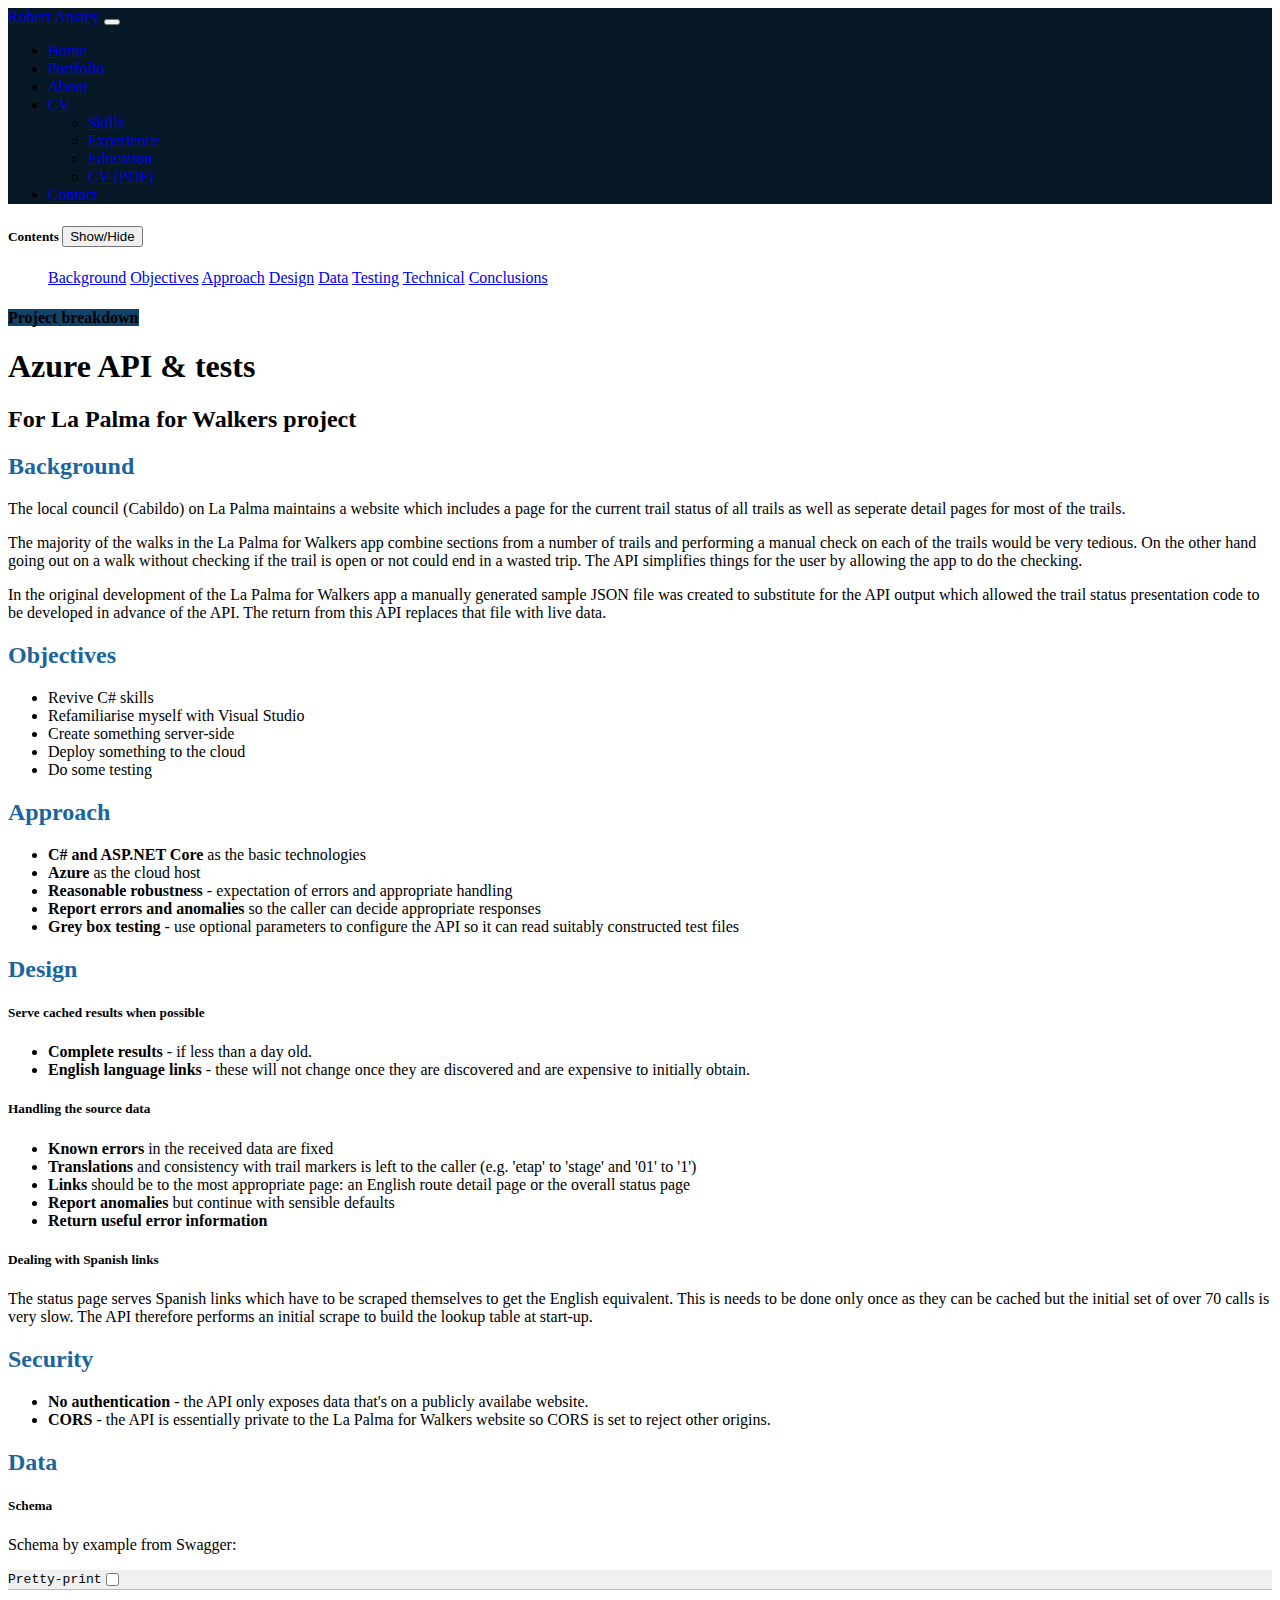
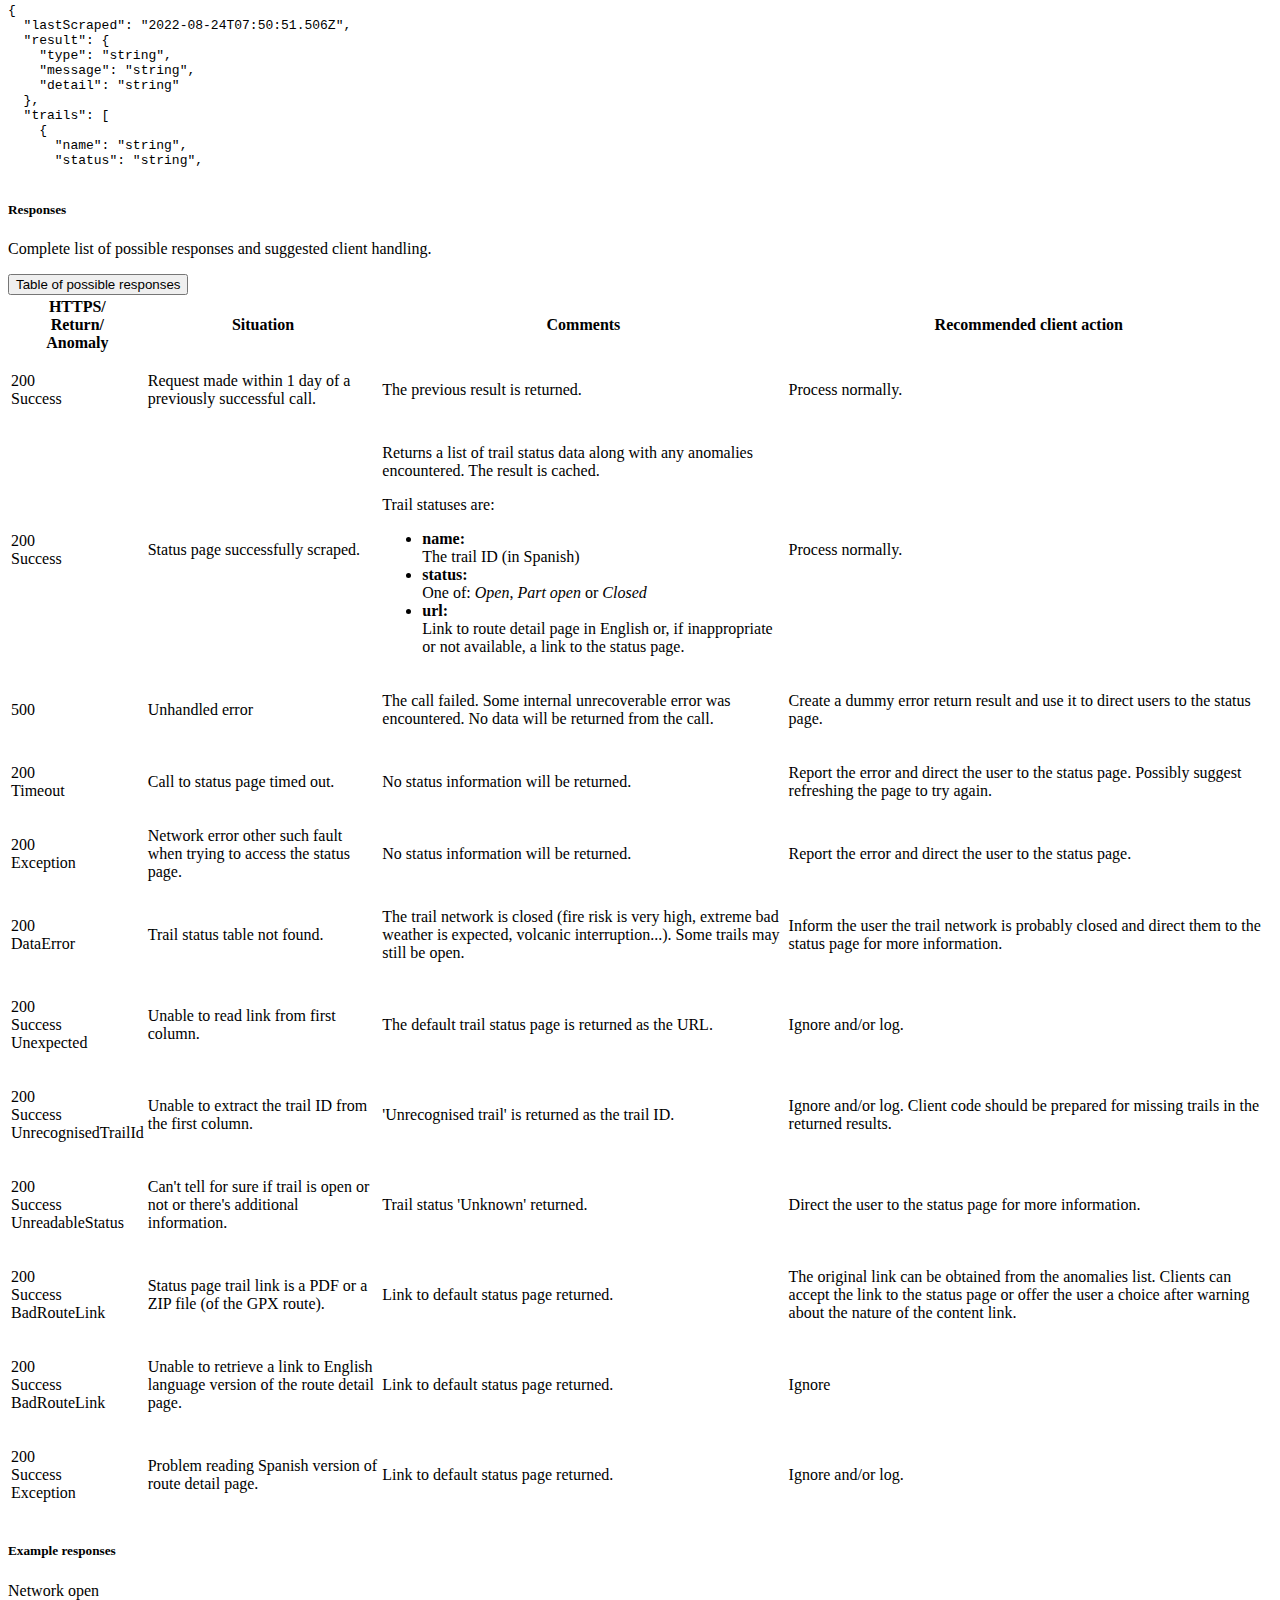
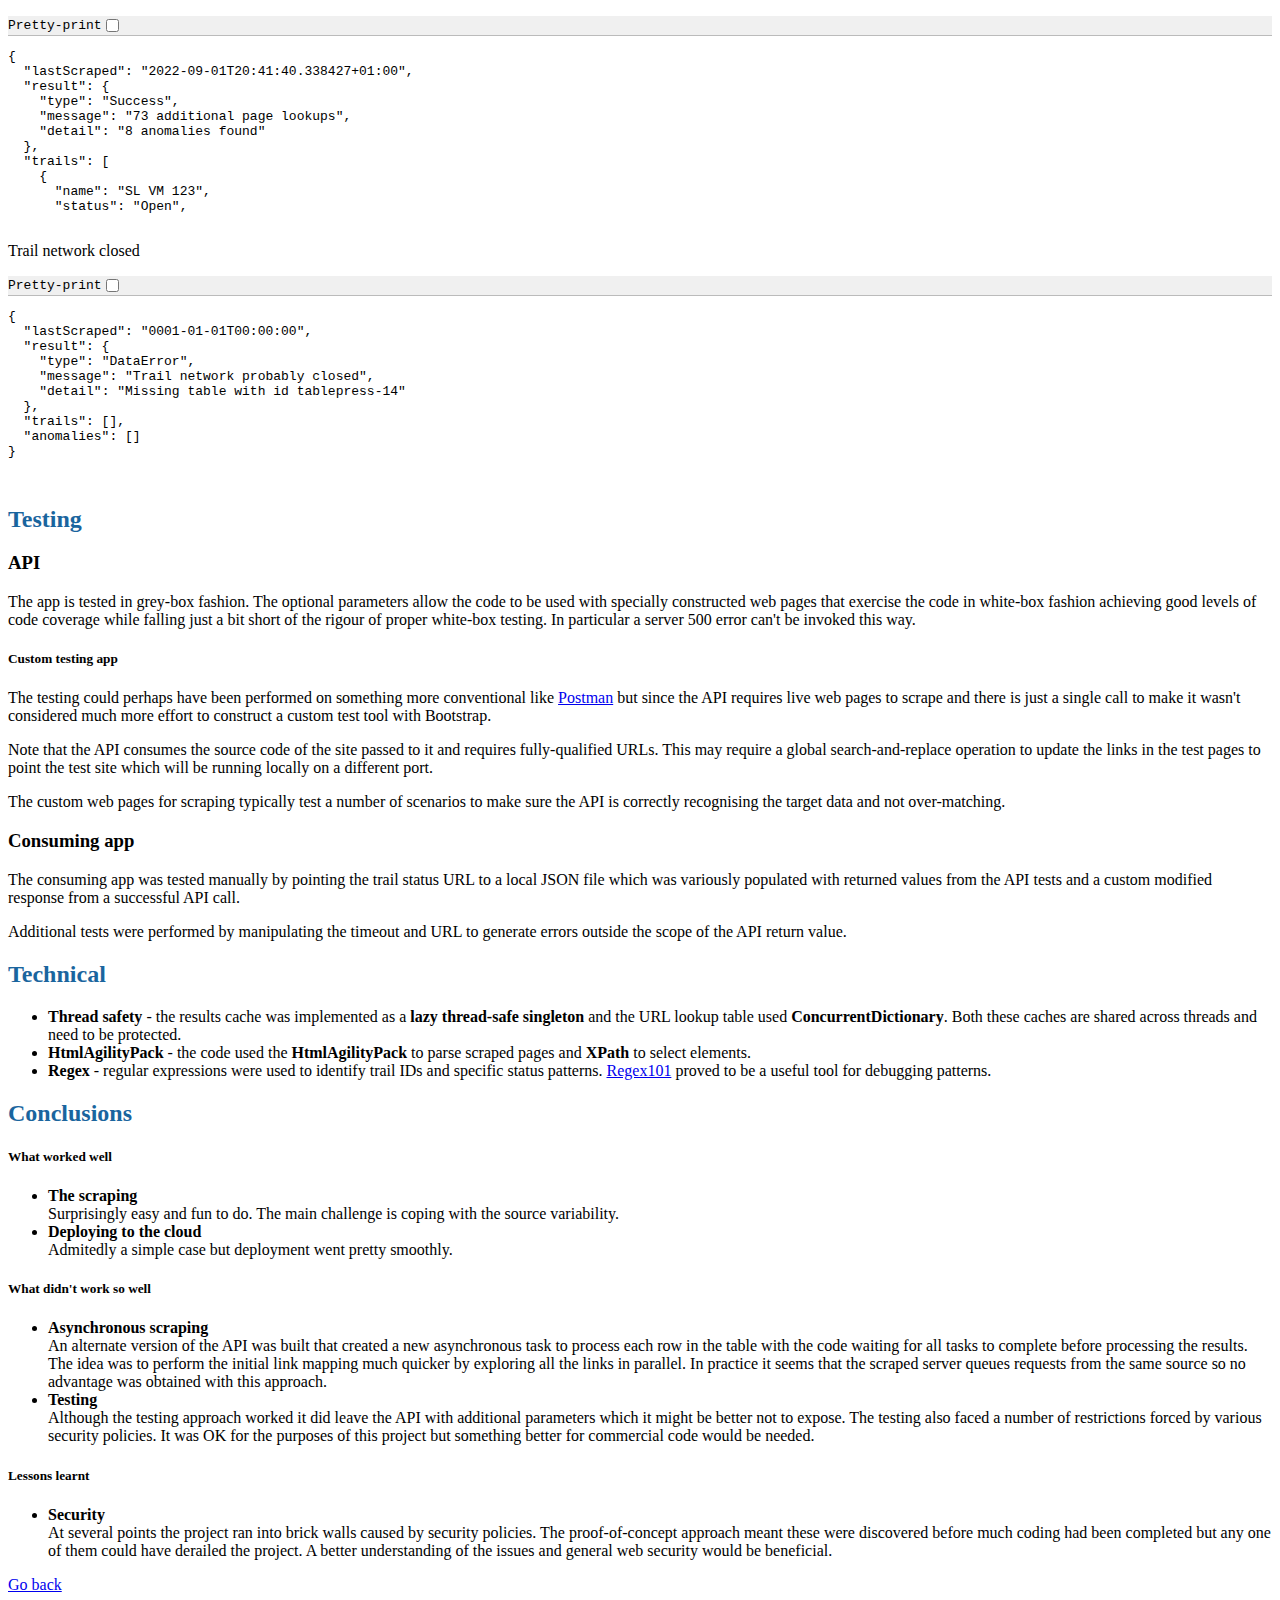
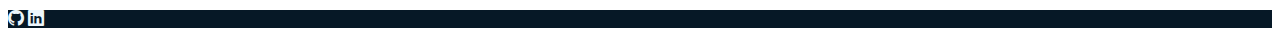
==== api.html @ 5e378286 "Added API detail page" ====
<!DOCTYPE html>
<html lang="en">
  <head>
    <!-- Required meta tags -->
    <meta charset="utf-8" />
    <meta name="viewport" content="width=device-width, initial-scale=1" />

    <!-- Favicons made with https://realfavicongenerator.net/ -->
    <link rel="apple-touch-icon" sizes="180x180" href="/apple-touch-icon.png">
    <link rel="icon" type="image/png" sizes="32x32" href="/favicon-32x32.png">
    <link rel="icon" type="image/png" sizes="16x16" href="/favicon-16x16.png">
    <link rel="manifest" href="/site.webmanifest">
    <link rel="mask-icon" href="/safari-pinned-tab.svg" color="#2f4fba">
    <meta name="msapplication-TileColor" content="#ffc40d">
    <meta name="theme-color" content="#ffffff">

    <!-- Bootstrap CSS -->
    <link
      href="https://cdn.jsdelivr.net/npm/bootstrap@5.1.3/dist/css/bootstrap.min.css"
      rel="stylesheet"
      integrity="sha384-1BmE4kWBq78iYhFldvKuhfTAU6auU8tT94WrHftjDbrCEXSU1oBoqyl2QvZ6jIW3"
      crossorigin="anonymous"
    />
    <link rel="stylesheet" href="https://cdn.jsdelivr.net/npm/bootstrap-icons@1.8.3/font/bootstrap-icons.css">
    <link rel="stylesheet" href="/css/custom.css" />

    <title>Datasheet: API | Robert Anstey</title>
  </head>

  <body>
    <!-- header -->
    <header>
      <nav class="navbar navbar-expand-lg bg-main-1 navbar-dark fixed-top">
        <div class="container">
          <a href="index.html" class="navbar-brand">Robert Anstey</a>
          <button
            class="navbar-toggler"
            type="button"
            data-bs-toggle="collapse"
            data-bs-target="#mainMenu"
          >
            <span class="navbar-toggler-icon"></span>
          </button>

          <div class="collapse navbar-collapse" id="mainMenu">
            <ul class="navbar-nav ms-auto">
              <li class="nav-item">
                <a href="index.html" class="nav-link">Home</a>
              </li>
              <li class="nav-item">
                <a href="index.html#portfolio" class="nav-link">Portfolio</a>
              </li>
              <li class="nav-item">
                <a href="index.html#aboutMe" class="nav-link">About</a>
              </li>
              <li class="nav-item dropdown">
                <a class="nav-link dropdown-toggle" href="#" id="navbarDropdownMenuLink" role="button" data-bs-toggle="dropdown" aria-expanded="false">
                  CV
                </a>
                <ul class="dropdown-menu bg-main-1 dropdown-menu-dark " aria-labelledby="navbarDropdownMenuLink">
                  <li><a class="dropdown-item" href="index.html#skills">Skills</a></li>
                  <li><a class="dropdown-item" href="index.html#experience">Experience</a></li>
                  <li><a class="dropdown-item" href="index.html#education">Education</a></li>
                  <li><a class="dropdown-item" href="Anstey_Robert CV.pdf">CV (PDF)</a></li>
                </ul>
              </li>
              <li class="nav-item">
                <a href="index.html#contact" class="nav-link">Contact</a>
              </li>
            </ul>
          </div>
        </div>
      </nav>
    </header>

    <div class="container mt-5 pt-3">
      <div class="row">

        <!-- table of contents -->
        <div class="col-md-3">
          <div class="stay-put card mt-5 mt-lg-2">
            <h5 class="card-header">Contents
              <button 
                class="btn btn-outline-dark btn-sm float-end d-md-none" 
                type="button" 
                data-bs-toggle="collapse" 
                data-bs-target="#sidenav-contents" 
                aria-expanded="false" 
                aria-controls="collapseExample">
                Show/Hide
              </button>
            </h5>
            <div class="collapse show" id="sidenav-contents">
              <div class="card-body py-1">
                <ul class="list-group list-group-flush" id="content-list">
                  <a class="list-group-item list-group-item-action" href="#background">Background</a>
                  <a class="list-group-item list-group-item-action" href="#objectives">Objectives</a>
                  <a class="list-group-item list-group-item-action" href="#approach">Approach</a>
                  <a class="list-group-item list-group-item-action" href="#design">Design</a>
                  <a class="list-group-item list-group-item-action" href="#data">Data</a>
                  <a class="list-group-item list-group-item-action" href="#testing">Testing</a>
                  <a class="list-group-item list-group-item-action" href="#technical">Technical</a>
                  <a class="list-group-item list-group-item-action" href="#conclusions">Conclusions</a>
                </ul>
              </div>
            </div>
          </div>
        </div>

        <div class="col-md-9 my-4">

          <!-- title -->
          <a class="anchor-point" id="datasheet-top"></a>
          <section>
            <h4 class="mt-5 mt-lg-0"><span class="badge bg-main-2 fw-normal">Project breakdown</span></h4>
            <h1 class="display-1 mt-5">Azure API & tests</h1>
            <h2 class="h1 mb-5">For La Palma for Walkers project</h2>
          </section>

          <!-- background -->
          <a class="anchor-point" id="background"></a>
          <section>
            <h2 class="mt-5 text-main-3 text-main-3 text-main-3">Background</h2>
            <p>
              The local council (Cabildo) on La Palma maintains a website which includes a page for the current trail status of all trails as well as seperate detail pages for most of the trails.
            </p> 
            <p>
              The majority of the walks in the La Palma for Walkers app combine sections from a number of trails and performing a manual check on each of the trails would be very tedious. On the other hand going out on a walk without checking if the trail is open or not could end in a wasted trip. The API simplifies things for the user by allowing the app to do the checking.
            </p>
            <p>
              In the original development of the La Palma for Walkers app a manually generated sample JSON file was created to substitute for the API output which allowed the trail status presentation code to be developed in advance of the API.
              The return from this API replaces that file with live data.
            </p>
          </section>

          <!-- objectives -->
          <a class="anchor-point" id="objectives"></a>
          <section>
            <h2 class="mt-5 text-main-3 text-main-3">Objectives</h2>
            <ul class="fw-bold">
              <li>Revive C# skills</li>
              <li>Refamiliarise myself with Visual Studio</li>
              <li>Create something server-side</li>
              <li>Deploy something to the cloud</li>
              <li>Do some testing</li>
            </ul>
          </section>

          <!-- approach -->
          <a class="anchor-point" id="approach"></a>
          <section>
            <h2 class="mt-5 text-main-3">Approach</h2>
            <ul>
              <li><strong>C# and ASP.NET Core</strong> as the basic technologies</li>
              <li><strong>Azure</strong> as the cloud host</li>
              <li><strong>Reasonable robustness</strong> - expectation of errors and appropriate handling</li>
              <li><strong>Report errors and anomalies</strong> so the caller can decide appropriate responses</li>
              <li><strong>Grey box testing</strong> - use optional parameters to configure the API so it can read suitably constructed test files</li>
            </ul>
          </section>

          <!-- design -->
          <a class="anchor-point" id="design"></a>
          <section>
            <h2 class="mt-5 text-main-3">Design</h2>
            <h5>Serve cached results when possible</h5>
            <ul>
              <li>
                <strong>Complete results</strong> - if less than a day old.
              </li>
              <li>
                <strong>English language links</strong> - these will not change once they are discovered and are expensive to initially obtain.
              </li>
            </ul>

            <h5>Handling the source data</h5>
            <ul>
              <li><strong>Known errors</strong> in the received data are fixed</li>
              <li><strong>Translations</strong> and consistency with trail markers is left to the caller (e.g. 'etap' to 'stage' and '01' to '1')</li>
              <li><strong>Links</strong> should be to the most appropriate page: an English route detail page or the overall status page</li>
              <li><strong>Report anomalies</strong> but continue with sensible defaults</li>
              <li><strong>Return useful error information</strong></li>
            </ul>
            
            <h5>Dealing with Spanish links</h5>
            <p>The status page serves Spanish links which have to be scraped themselves to get the English equivalent. This is needs to be done only once as they can be cached but the initial set of over 70 calls is very slow. The API therefore performs an initial scrape to build the lookup table at start-up.</p>
          </section>

          <!-- security -->
          <a class="anchor-point" id="security"></a>
          <section>
            <h2 class="mt-5 text-main-3">Security</h2>
            <ul>
              <li><strong>No authentication</strong> - the API only exposes data that's on a publicly availabe website.</li>
              <li><strong>CORS</strong> - the API is essentially private to the La Palma for Walkers website so CORS is set to reject other origins.</li>
            </ul>
          </section>

          <!-- data -->
          <a class="anchor-point" id="data"></a>
          <section>
            <h2 class="mt-5 text-main-3">Data</h2>
            <h5>Schema</h5>
            <p>Schema by example from Swagger:</p>
            <code class="fs-6">
              <embed src="api-schema.json" type="application/json" height="200" width="100%" class="bg-light border border-secondary">
            </code>

            <h5 class="pt-3">Responses</h5>
            <p>Complete list of possible responses and suggested client handling.</p>
            <button class="btn btn-outline-primary mb-2" type="button" data-bs-toggle="collapse" data-bs-target="#responses" aria-expanded="false" aria-controls="collapseExample">
              Table of possible responses
            </button>
            <div class="collapse" id="responses">
              <div class="card card-body">
                <div class="table-responsive">
                  <table class="table">
                    <thead>
                      <tr>
                        <th scope="col">HTTPS/<br/>Return/<br/>Anomaly</th>
                        <th scope="col">Situation</th>
                        <th scope="col">Comments</th>
                        <th scope="col">Recommended client action</th>
                        </tr>
                    </thead>
                    <tbody>
                      <tr>
                        <td>
                          <p>
                            <span class="badge bg-success">200</span><br/>
                            <span class="badge bg-success">Success</span></p>
                        </td>
                        <td>Request made within 1 day of a previously successful call.</td>
                        <td>
                          <p>The previous result is returned.</p>
                        </td>
                        <td>Process normally.</td>
                      </tr>
  
                      <tr>
                        <td>
                          <p>
                            <span class="badge bg-success">200</span><br/>
                            <span class="badge bg-success">Success</span></p>
                        </td>
                        <td>Status page successfully scraped.</td>
                        <td>
                          <p>Returns a list of trail status data along with any anomalies encountered. The result is cached.</p>
                          <p>Trail statuses are:</p>
                            <ul>
                              <li><strong>name:</strong><br />The trail ID (in Spanish)</li>
                              <li><strong>status:</strong><br />One of: <em>Open</em>, <em>Part open</em> or <em>Closed</em></li>
                              <li><strong>url:</strong><br />Link to route detail page in English or, if inappropriate or not available, a link to the status page.</li>
                            </ul>
                        </td>
                        <td>Process normally.</td>
                      </tr>
  
                      <tr>
                        <td>
                          <p><span class="badge bg-danger">500</span><br/></p>
                        </td>
                        <td>Unhandled error</td>
                        <td>
                          <p>The call failed. Some internal unrecoverable error was encountered. No data will be returned from the call.</p>
                        </td>
                        <td>Create a dummy error return result and use it to direct users to the status page.</td>
                      </tr>
  
                      <tr>
                        <td>
                          <p>
                            <span class="badge bg-success">200</span><br/>
                            <span class="badge bg-danger">Timeout</span></p>
                        </td>
                        <td>Call to status page timed out.</td>
                        <td>
                          <p>No status information will be returned.</p>
                        </td>
                        <td>Report the error and direct the user to the status page. Possibly suggest refreshing the page to try again.</td>
                      </tr>
  
                      <tr>
                        <td>
                          <p>
                            <span class="badge bg-success">200</span><br/>
                            <span class="badge bg-danger">Exception</span></p>
                        </td>
                        <td>Network error other such fault when trying to access the status page.</td>
                        <td>
                          <p>No status information will be returned.</p>
                        </td>
                        <td>Report the error and direct the user to the status page.</td>
                      </tr>
  
                      <tr>
                        <td>
                          <p>
                            <span class="badge bg-success">200</span><br/>
                            <span class="badge bg-danger">DataError</span></p>
                        </td>
                        <td>Trail status table not found.</td>
                        <td>
                          <p>The trail network is closed (fire risk is very high, extreme bad weather is expected, volcanic interruption...). Some trails may still be open.</p>
                        </td>
                        <td>Inform the user the trail network is probably closed and direct them to the status page for more information.</td>
                      </tr>
  
                      <tr>
                        <td>
                          <p>
                            <span class="badge bg-success">200</span><br/>
                            <span class="badge bg-success">Success</span><br/>
                            <span class="badge bg-warning text-dark">Unexpected</span>
                          </p>
                        </td>
                        <td>Unable to read link from first column.</td>
                        <td>
                          <p>The default trail status page is returned as the URL.</p>
                        </td>
                        <td>Ignore and/or log.</td>
                      </tr>
  
                      <tr>
                        <td>
                          <p>
                            <span class="badge bg-success">200</span><br/>
                            <span class="badge bg-success">Success</span><br/>
                            <span class="badge bg-warning text-dark">UnrecognisedTrailId</span>
                          </p>
                        </td>
                        <td>Unable to extract the trail ID from the first column.</td>
                        <td>
                          <p>'Unrecognised trail' is returned as the trail ID.</p>
                        </td>
                        <td>Ignore and/or log. Client code should be prepared for missing trails in the returned results.</td>
                      </tr>
  
                      <tr>
                        <td>
                          <p>
                            <span class="badge bg-success">200</span><br/>
                            <span class="badge bg-success">Success</span><br/>
                            <span class="badge bg-warning text-dark">UnreadableStatus</span></p>
                        </td>
                        <td>Can't tell for sure if trail is open or not or there's additional information.</td>
                        <td>
                          <p>Trail status 'Unknown' returned.</p>
                        </td>
                        <td>Direct the user to the status page for more information.</td>
                      </tr>
  
                      <tr>
                        <td>
                          <p>
                            <span class="badge bg-success">200</span><br/>
                            <span class="badge bg-success">Success</span><br/>
                            <span class="badge bg-warning text-dark">BadRouteLink</span></p>
                        </td>
                        <td>Status page trail link is a PDF or a ZIP file (of the GPX route).</td>
                        <td>
                          <p>Link to default status page returned.</p>
                        </td>
                        <td>The original link can be obtained from the anomalies list. Clients can accept the link to the status page or offer the user a choice after warning about the nature of the content link.</td>
                      </tr>
  
                      <tr>
                        <td>
                          <p>
                            <span class="badge bg-success">200</span><br/>
                            <span class="badge bg-success">Success</span><br/>
                            <span class="badge bg-warning text-dark">BadRouteLink</span></p>
                        </td>
                        <td>Unable to retrieve a link to English language version of the route detail page.</td>
                        <td>
                          <p>Link to default status page returned.</p>
                        </td>
                        <td>Ignore</td>
                      </tr>
  
                      <tr>
                        <td>
                          <p>
                            <span class="badge bg-success">200</span><br/>
                            <span class="badge bg-success">Success</span><br/>
                            <span class="badge bg-warning text-dark">Exception</span></p>
                        </td>
                        <td>Problem reading Spanish version of route detail page.</td>
                        <td>
                          <p>Link to default status page returned.</p>
                        </td>
                        <td>Ignore and/or log.</td>
                      </tr>
                    </tbody>
                  </table>
                  </div>
              </div>
            </div>

            <h5 class="pt-3">Example responses</h5>
            <p>Network open</p>
            <code class="fs-6">
              <embed src="response-example-network-open.json" type="application/json" height="200" width="100%" class="bg-light border border-success">
            </code>
            <p class="pt-3">Trail network closed</p>
            <code class="fs-6">
              <embed src="response-example-network-closed.json" type="application/json" height="200" width="100%" class="bg-light border border-success">
            </code>
          </section>

          <!-- testing -->
          <a class="anchor-point" id="testing"></a>
          <section>
            <h2 class="mt-5 text-main-3">Testing</h2>
            <h3>API</h3>
            <p>
              The app is tested in grey-box fashion. The optional parameters allow the code to be used with specially constructed web pages that exercise the code in white-box fashion achieving good levels of code coverage while falling just a bit short of the rigour of proper white-box testing. In particular a server 500 error can't be invoked this way.
            </p>

            <h5>Custom testing app</h5>
            <p>
              The testing could perhaps have been performed on something more conventional like <a href="https://www.postman.com/">Postman</a> but since the API requires live web pages to scrape and there is just a single call to make it wasn't considered much more effort to construct a custom test tool with Bootstrap.
            </p>
            <p>
              Note that the API consumes the source code of the site passed to it and requires fully-qualified URLs. This may require a global search-and-replace operation to update the links in the test pages to point the test site which will be running locally on a different port.
            </p>
            <p>
              The custom web pages for scraping typically test a number of scenarios to make sure the API is correctly recognising the target data and not over-matching.
            </p>

            <h3>Consuming app</h3>
            <p>The consuming app was tested manually by pointing the trail status URL to a local JSON file which was variously populated with returned values from the API tests and a custom modified response from a successful API call.</p>
            <p>Additional tests were performed by manipulating the timeout and URL to generate errors outside the scope of the API return value.</p>
          </section>

          <!-- technical -->
          <a class="anchor-point" id="technical"></a>
          <section>
            <h2 class="mt-5 text-main-3">Technical</h2>
            <ul>
              <li><strong>Thread safety</strong> - the results cache was implemented as a <strong>lazy thread-safe singleton</strong> and the URL lookup table used <strong>ConcurrentDictionary</strong>. Both these caches are shared across threads and need to be protected.</li>
              <li><strong>HtmlAgilityPack</strong> - the code used the <strong>HtmlAgilityPack</strong> to parse scraped pages and <strong>XPath</strong> to select elements.</li>
              <li><strong>Regex</strong> - regular expressions were used to identify trail IDs and specific status patterns. <a href="https://regex101.com/">Regex101</a> proved to be a useful tool for debugging patterns.</li>
            </ul>
          </section>

          <!-- conclusions -->
          <a class="anchor-point" id="conclusions"></a>
          <section>
            <h2 class="mt-5 text-main-3">Conclusions</h2>
            <h5>What worked well</h5>
            <ul>
              <li><strong>The scraping</strong><br/>Surprisingly easy and fun to do. The main challenge is coping with the source variability.</li>
              <li><strong>Deploying to the cloud</strong><br/>Admitedly a simple case but deployment went pretty smoothly.</li>
            </ul>
            <h5>What didn't work so well</h5>
            <ul>
              <li><strong>Asynchronous scraping</strong><br/>An alternate version of the API was built that created a new asynchronous task to process each row in the table with the code waiting for all tasks to complete before processing the results. The idea was to perform the initial link mapping much quicker by exploring all the links in parallel. In practice it seems that the scraped server queues requests from the same source so no advantage was obtained with this approach.</li>
              <li><strong>Testing</strong><br/>Although the testing approach worked it did leave the API with additional parameters which it might be better not to expose. The testing also faced a number of restrictions forced by various security policies. It was OK for the purposes of this project but something better for commercial code would be needed.</li>
            </ul>
            <h5>Lessons learnt</h5>
            <ul>
              <li><strong>Security</strong><br/>At several points the project ran into brick walls caused by security policies. The proof-of-concept approach meant these were discovered before much coding had been completed but any one of them could have derailed the project. A better understanding of the issues and general web security would be beneficial.</li>
            </ul>
          </section>

        </div>
      </div>

      <p class="text-center mb-5"><a class="btn btn-primary" href="javascript:history.back()" role="button">Go back</a></p>

    </div>

    <!-- footer -->
    <footer class="bg-main-1">
      <div class="container text-main-6 pt-3 pb-1 align-middle text-center">
        <p class="social-media fs-5">
          <a href="https://github.com/spenctious"><i class="bi bi-github px-2"></i></a>
          <a href="https://www.linkedin.com/in/robanstey/"><i class="bi bi-linkedin"></i></a>        
        </p>
      </div>
    </footer>
  
    <!-- floating scroll to top button -->
    <button
        type="button"
        class="btn btn-dark btn-floating btn-lg bg-main-3 border-0"
        id="btn-back-to-top"
        >
        <i class="bi bi-arrow-up-circle"></i>
    </button>

    <!-- Bootstrap -->
    <script
      src="https://cdn.jsdelivr.net/npm/bootstrap@5.0.2/dist/js/bootstrap.bundle.min.js"
      integrity="sha384-MrcW6ZMFYlzcLA8Nl+NtUVF0sA7MsXsP1UyJoMp4YLEuNSfAP+JcXn/tWtIaxVXM"
      crossorigin="anonymous"
    ></script>

    <script src="js/common.js"></script>

  </body>
</html>
---- css/custom.css ----
/* custom colours - all related shades */
:root {
  --custom-color-1: #061826;
  --custom-color-2: #11436a;
  --custom-color-3: #1a659e;
  --custom-color-4: #a7d1f1;
  --custom-color-5: #dcedf9;
  --custom-color-6: #edf6fc;
}

/* background colour classes */
.bg-main-1 { background-color: var(--custom-color-1) !important; }
.bg-main-2 { background-color: var(--custom-color-2) !important; }
.bg-main-3 { background-color: var(--custom-color-3) !important; }
.bg-main-4 { background-color: var(--custom-color-4) !important; }
.bg-main-5 { background-color: var(--custom-color-5) !important; }
.bg-main-6 { background-color: var(--custom-color-6) !important; }

/* text colour classes */
.text-main-1 { color: var(--custom-color-1) !important; }
.text-main-2 { color: var(--custom-color-2) !important; }
.text-main-3 { color: var(--custom-color-3) !important; }
.text-main-4 { color: var(--custom-color-4) !important; }
.text-main-5 { color: var(--custom-color-5) !important; }
.text-main-6 { color: var(--custom-color-6) !important; }

/* colours for fake code in main section */
.syntax     { color: #eb81c6; }
.comment    { color: #6abe59; }
.identifier { color: #e9e44f; }
.parameters { color: #b0e3f8; }
.brackets   { color: #699edc; }
.operator   { color: #efecec; }


/* size the code block so it stays large but not too large 
 * while fitting in the available spacee without scrollbars */
code {
  font-size: min(4.6vw, 2rem) !important;
}

/* add a subtle link underline for code but keep original colour
 * works for any nested spans keeping the innermost span colour */
code .identifier a { 
  color: inherit; 
  text-decoration: underline; 
  text-decoration-color: rgba(26, 101, 158, 0.7);
}

/* code underline colour will be that of the enclosing span */
code a:hover { 
  text-decoration: underline; 
}

/* icon links */
.social-media a {
  color: inherit; 
  text-decoration: none; 
}

/* treatment for internal links to cope with the header being fixed */
:target {
  display: block;
  position: relative;
  top: -3.6rem;
  visibility: hidden;
}

/* bootstrap right caret fill icon as list bullet in skills lists */
.skill-list li:before {
  content: "\F231";
  font-family: 'bootstrap-icons';
  float: left;
  padding-right: 14px;
  color: var(--custom-color-2);
}

/* size company icons appropriately */
.business-icons img {
  height: 3rem;
  margin: 1rem;
  display: block;
}

/* positioning and styling of the education card icons */
.edu-icon-holder {
  width: 60px;
  height: 60px;
  top: -30px;
  left: 50%;
  margin-left: -30px;
}

.edu-icon-holder img {
  vertical-align: middle;
  transform: translateY(50%);
  height: 30px;
  filter: invert(100%);
}

/* about section: prevent cards from getting too wide and center them */
.interests .card {
   max-width: 400px; 
   margin-left: auto;
   margin-right: auto;
}

/* semi-transparent background for carousel card titles to ensure text readability */
#carouselLaPalma .card-body {
  background-color: rgba(255,255,255,0.5);
}

/* reposition carousel nav buttons so they are not over the image and obscured */
.carousel-control-prev-icon {
  position: absolute;
  top: 20px;
  left: 20px;
}

.carousel-control-next-icon {
  position: absolute;
  top: 20px;
  right: 20px;
}

/* security through obscurity (hopefully) */
span.monty { unicode-bidi: bidi-override; direction: rtl }
span.monty.python:before { content:"735896 46" }
span.monty.python:after { content:"0 :enohP" }

/* floating scroll to top button */
#btn-back-to-top {
  position: fixed;
  bottom: 20px;
  right: 20px;
  display: none;
}

/* on lg viewports size the protfolio buttons to full width
 * as they will be in a narrow column */
 @media (min-width: 992px) {
  .project .btn {
    width: 100% !important;
  }
}
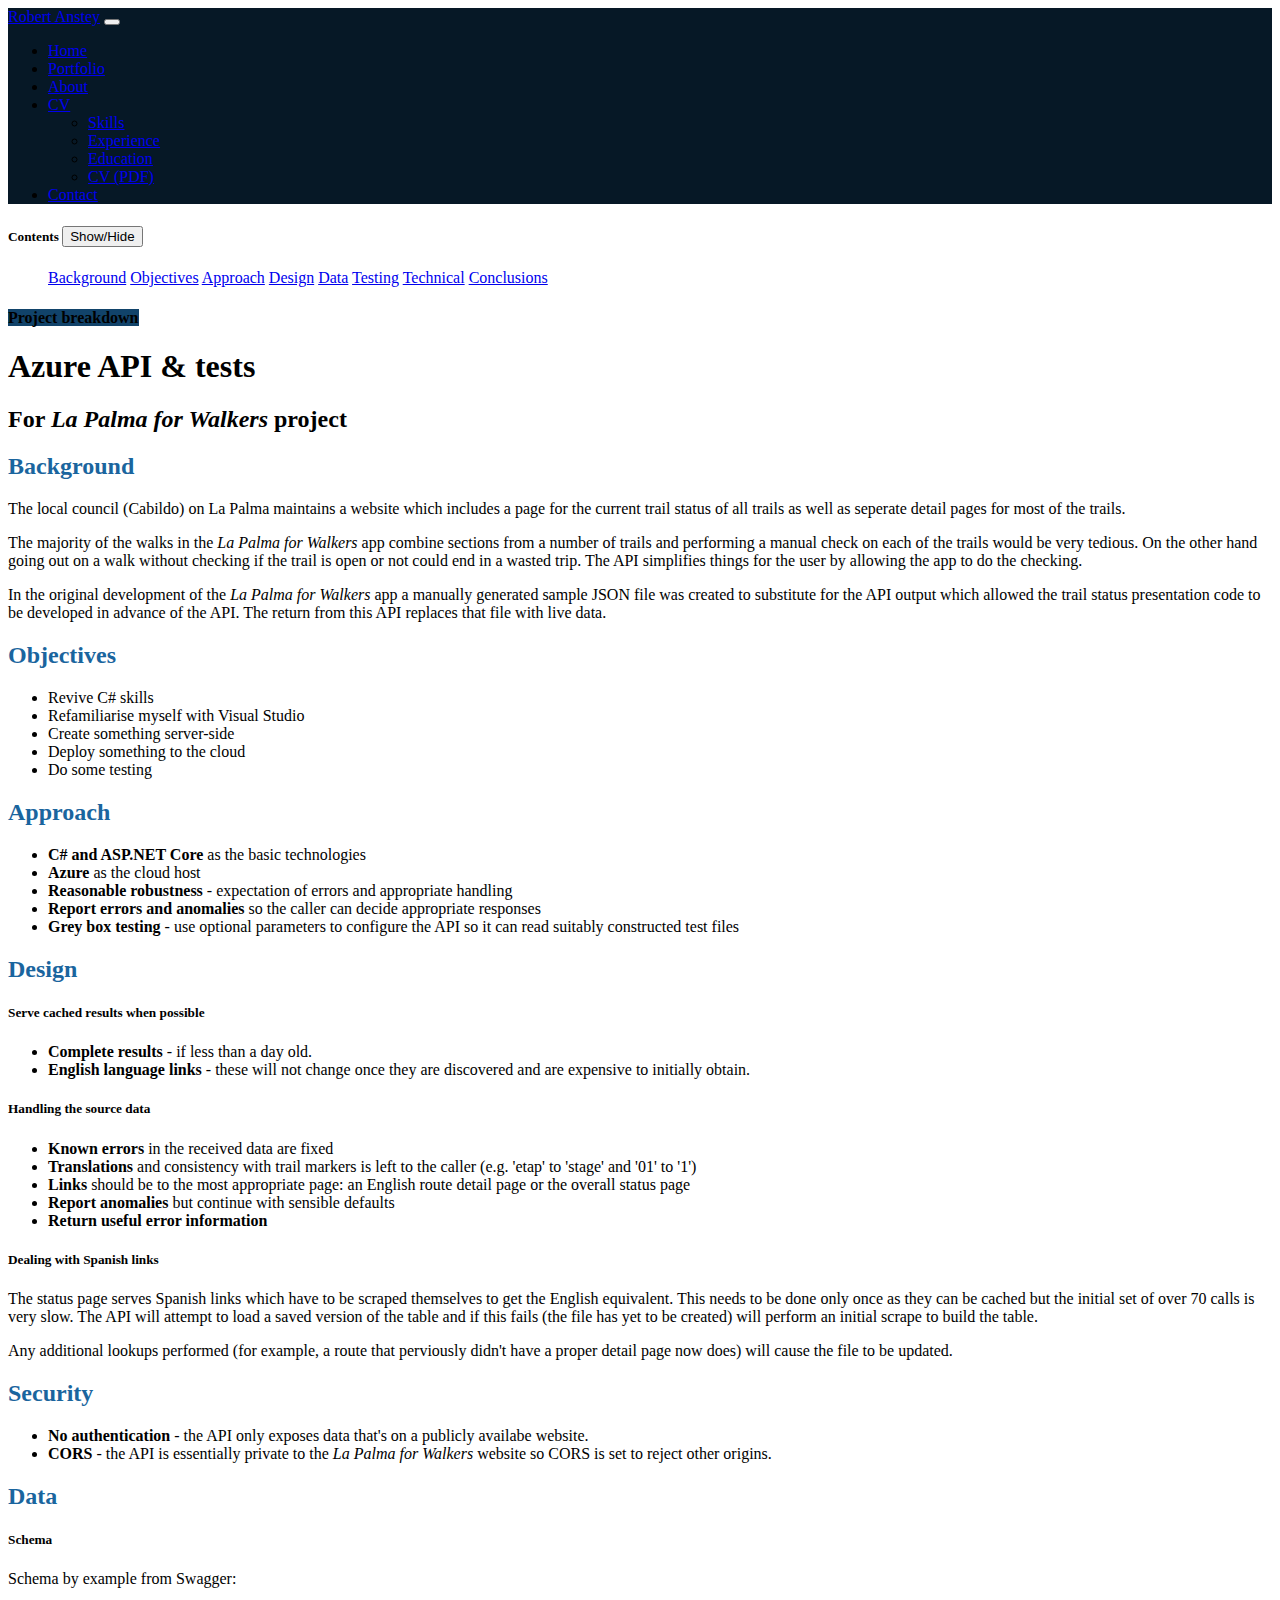
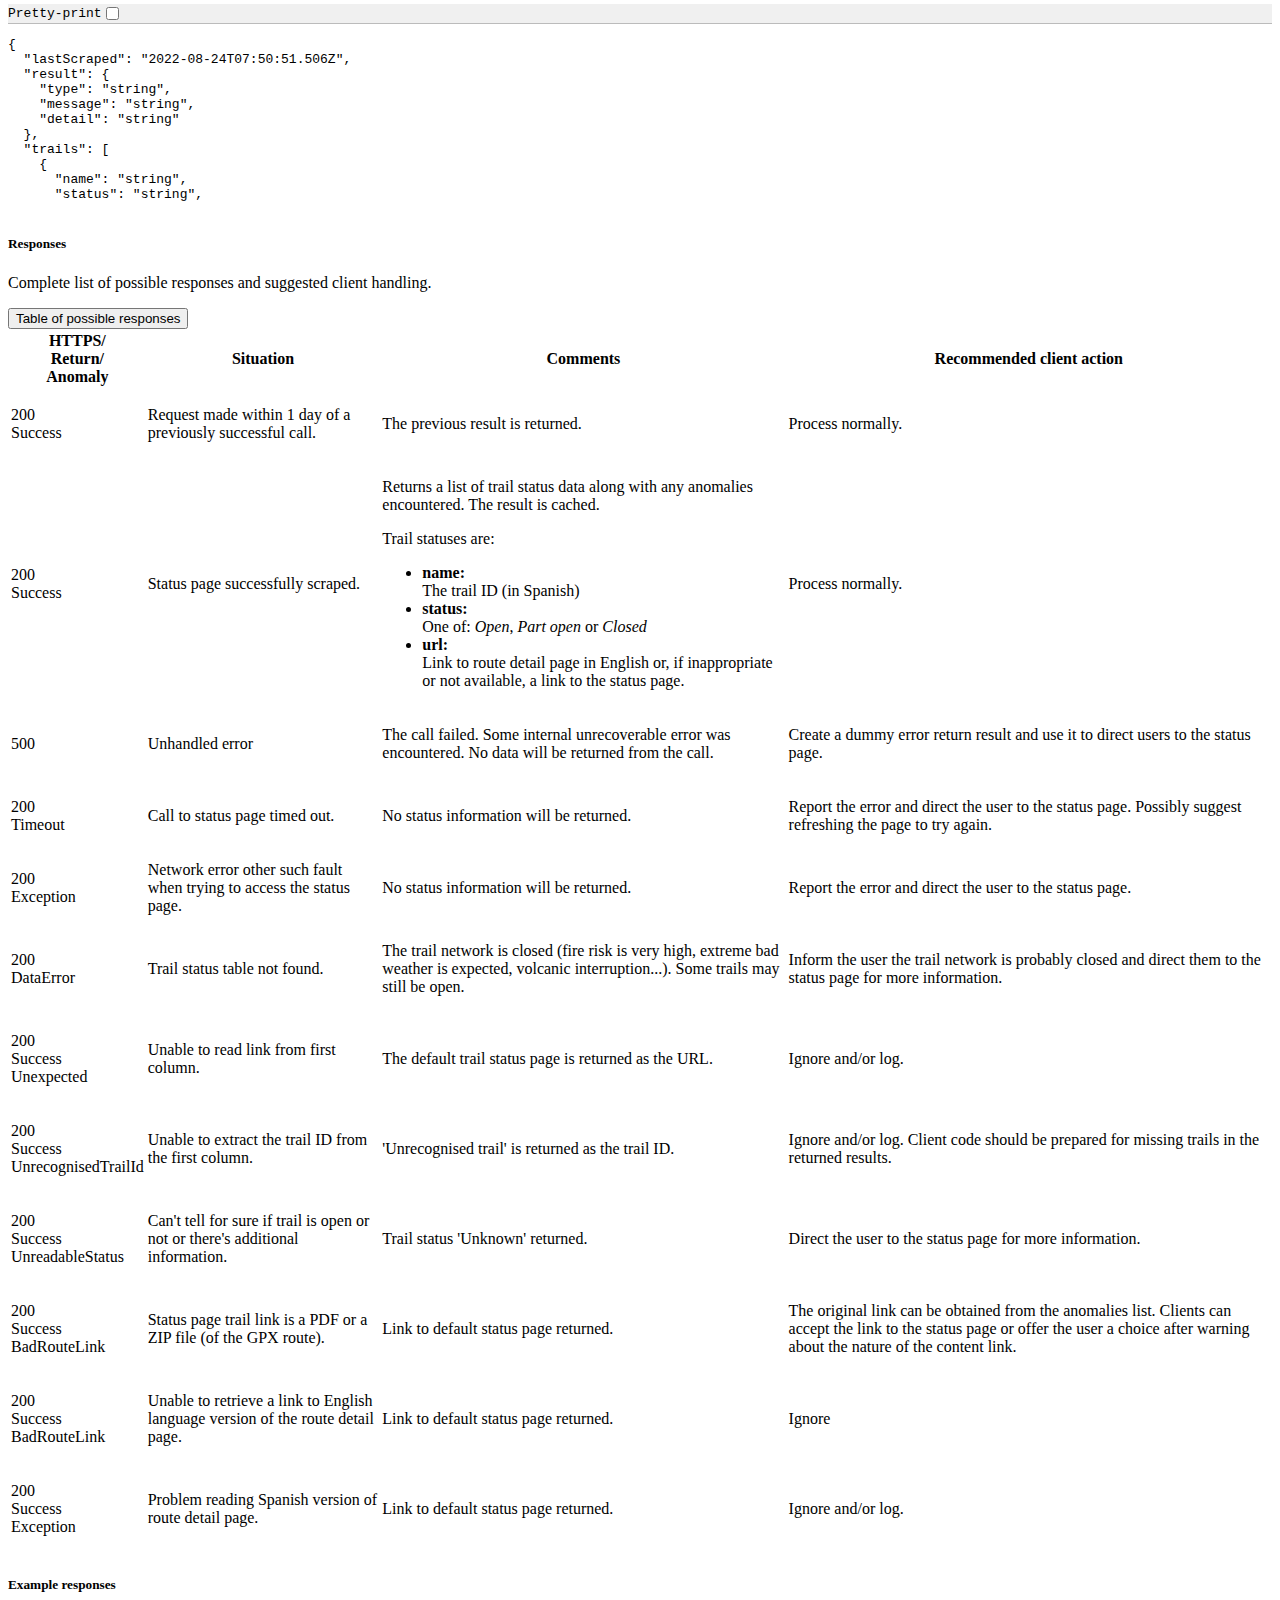
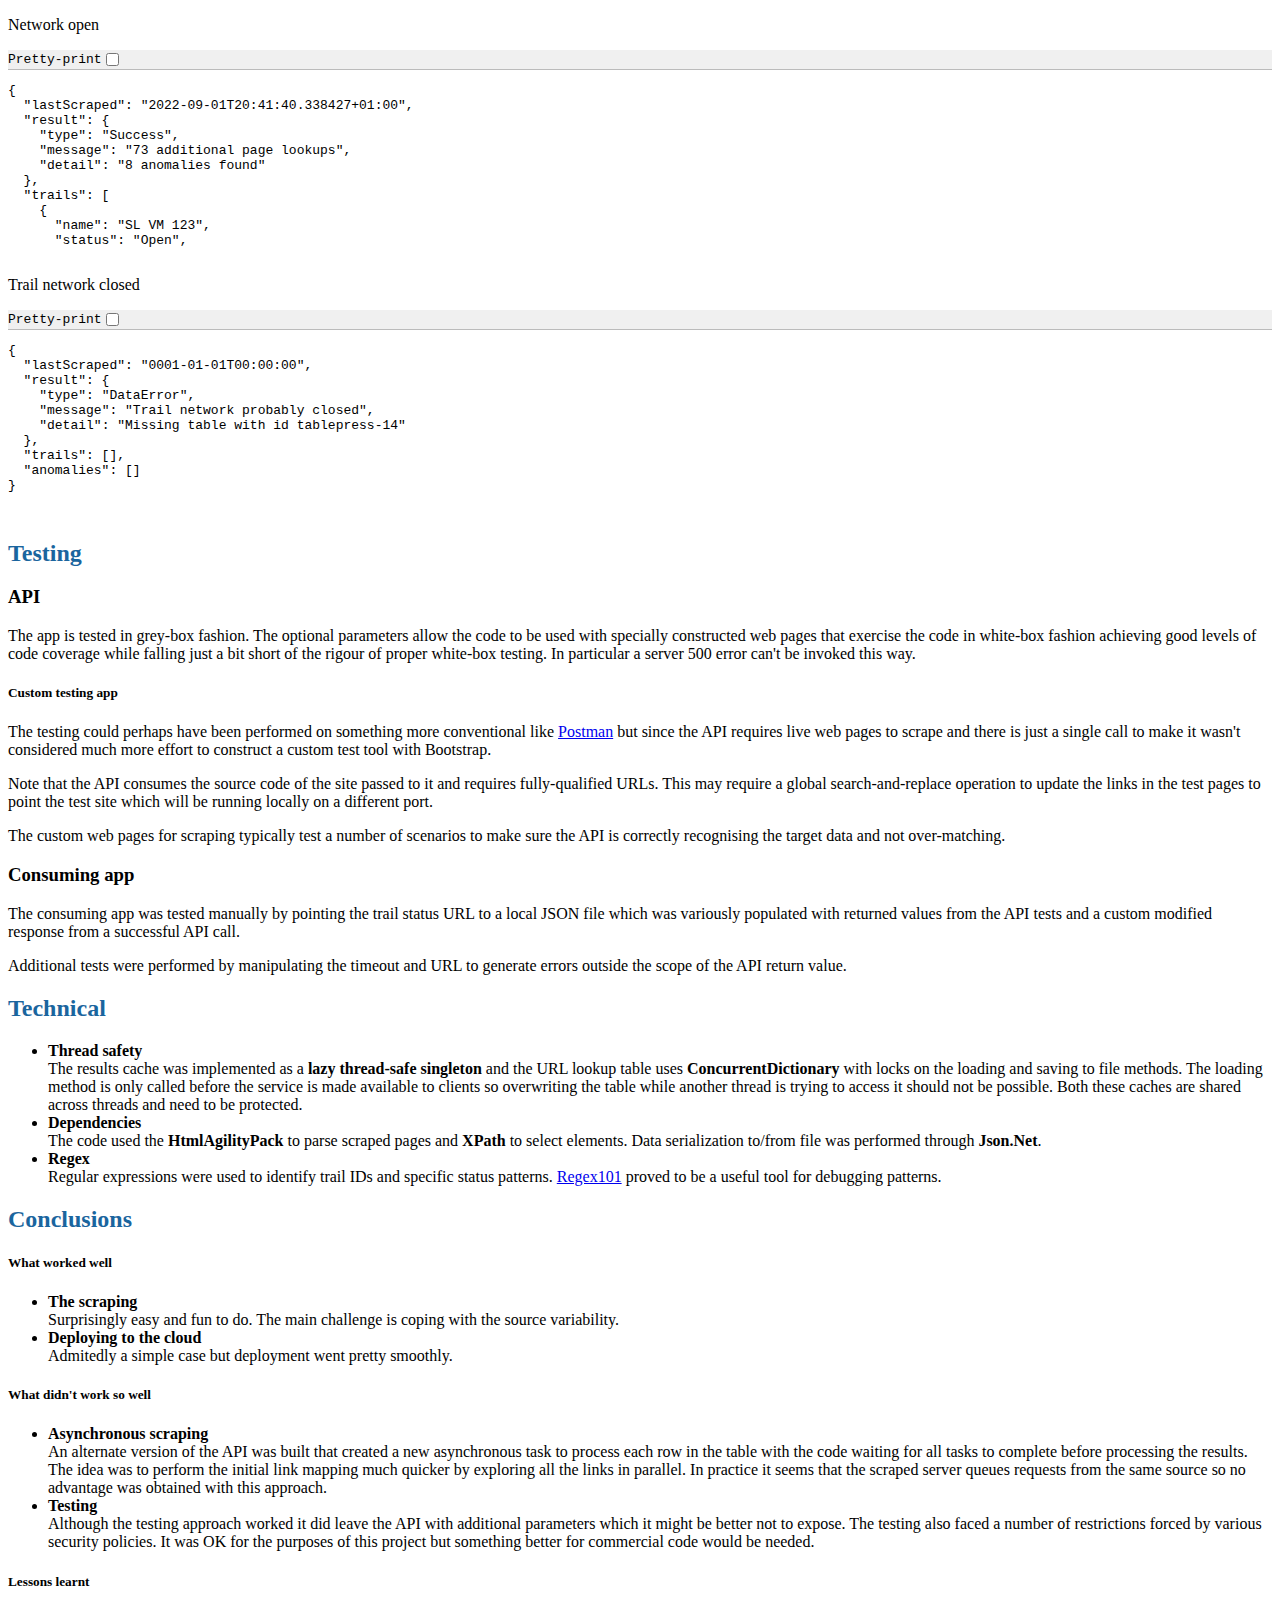
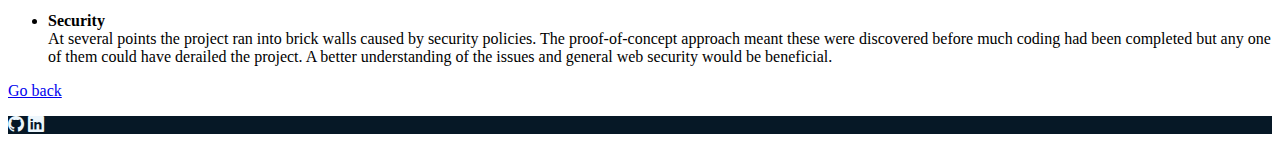
==== commit ee054b51: "App name styling fixes and technical updates" ====
--- a/api.html
+++ b/api.html
@@ -114,7 +114,7 @@
           <section>
             <h4 class="mt-5 mt-lg-0"><span class="badge bg-main-2 fw-normal">Project breakdown</span></h4>
             <h1 class="display-1 mt-5">Azure API & tests</h1>
-            <h2 class="h1 mb-5">For La Palma for Walkers project</h2>
+            <h2 class="h1 mb-5">For <em>La Palma for Walkers</em> project</h2>
           </section>
 
           <!-- background -->
@@ -125,10 +125,10 @@
               The local council (Cabildo) on La Palma maintains a website which includes a page for the current trail status of all trails as well as seperate detail pages for most of the trails.
             </p> 
             <p>
-              The majority of the walks in the La Palma for Walkers app combine sections from a number of trails and performing a manual check on each of the trails would be very tedious. On the other hand going out on a walk without checking if the trail is open or not could end in a wasted trip. The API simplifies things for the user by allowing the app to do the checking.
+              The majority of the walks in the <em>La Palma for Walkers</em> app combine sections from a number of trails and performing a manual check on each of the trails would be very tedious. On the other hand going out on a walk without checking if the trail is open or not could end in a wasted trip. The API simplifies things for the user by allowing the app to do the checking.
             </p>
             <p>
-              In the original development of the La Palma for Walkers app a manually generated sample JSON file was created to substitute for the API output which allowed the trail status presentation code to be developed in advance of the API.
+              In the original development of the <em>La Palma for Walkers</em> app a manually generated sample JSON file was created to substitute for the API output which allowed the trail status presentation code to be developed in advance of the API.
               The return from this API replaces that file with live data.
             </p>
           </section>
@@ -183,7 +183,8 @@
             </ul>
             
             <h5>Dealing with Spanish links</h5>
-            <p>The status page serves Spanish links which have to be scraped themselves to get the English equivalent. This is needs to be done only once as they can be cached but the initial set of over 70 calls is very slow. The API therefore performs an initial scrape to build the lookup table at start-up.</p>
+            <p>The status page serves Spanish links which have to be scraped themselves to get the English equivalent. This needs to be done only once as they can be cached but the initial set of over 70 calls is very slow. The API will attempt to load a saved version of the table and if this fails (the file has yet to be created) will perform an initial scrape to build the table.</p>
+            <p>Any additional lookups performed (for example, a route that perviously didn't have a proper detail page now does) will cause the file to be updated.</p>
           </section>
 
           <!-- security -->
@@ -192,7 +193,7 @@
             <h2 class="mt-5 text-main-3">Security</h2>
             <ul>
               <li><strong>No authentication</strong> - the API only exposes data that's on a publicly availabe website.</li>
-              <li><strong>CORS</strong> - the API is essentially private to the La Palma for Walkers website so CORS is set to reject other origins.</li>
+              <li><strong>CORS</strong> - the API is essentially private to the <em>La Palma for Walkers</em> website so CORS is set to reject other origins.</li>
             </ul>
           </section>
 
@@ -438,9 +439,12 @@
           <section>
             <h2 class="mt-5 text-main-3">Technical</h2>
             <ul>
-              <li><strong>Thread safety</strong> - the results cache was implemented as a <strong>lazy thread-safe singleton</strong> and the URL lookup table used <strong>ConcurrentDictionary</strong>. Both these caches are shared across threads and need to be protected.</li>
-              <li><strong>HtmlAgilityPack</strong> - the code used the <strong>HtmlAgilityPack</strong> to parse scraped pages and <strong>XPath</strong> to select elements.</li>
-              <li><strong>Regex</strong> - regular expressions were used to identify trail IDs and specific status patterns. <a href="https://regex101.com/">Regex101</a> proved to be a useful tool for debugging patterns.</li>
+              <li><strong>Thread safety</strong><br />
+                The results cache was implemented as a <strong>lazy thread-safe singleton</strong> and the URL lookup table uses <strong>ConcurrentDictionary</strong> with locks on the loading and saving to file methods. The loading method is only called before the service is made available to clients so overwriting the table while another thread is trying to access it should not be possible. Both these caches are shared across threads and need to be protected.</li>
+              <li><strong>Dependencies</strong><br />
+                The code used the <strong>HtmlAgilityPack</strong> to parse scraped pages and <strong>XPath</strong> to select elements. Data serialization to/from file was performed through <strong>Json.Net</strong>.</li>
+              <li><strong>Regex</strong><br />
+                Regular expressions were used to identify trail IDs and specific status patterns. <a href="https://regex101.com/">Regex101</a> proved to be a useful tool for debugging patterns.</li>
             </ul>
           </section>
 
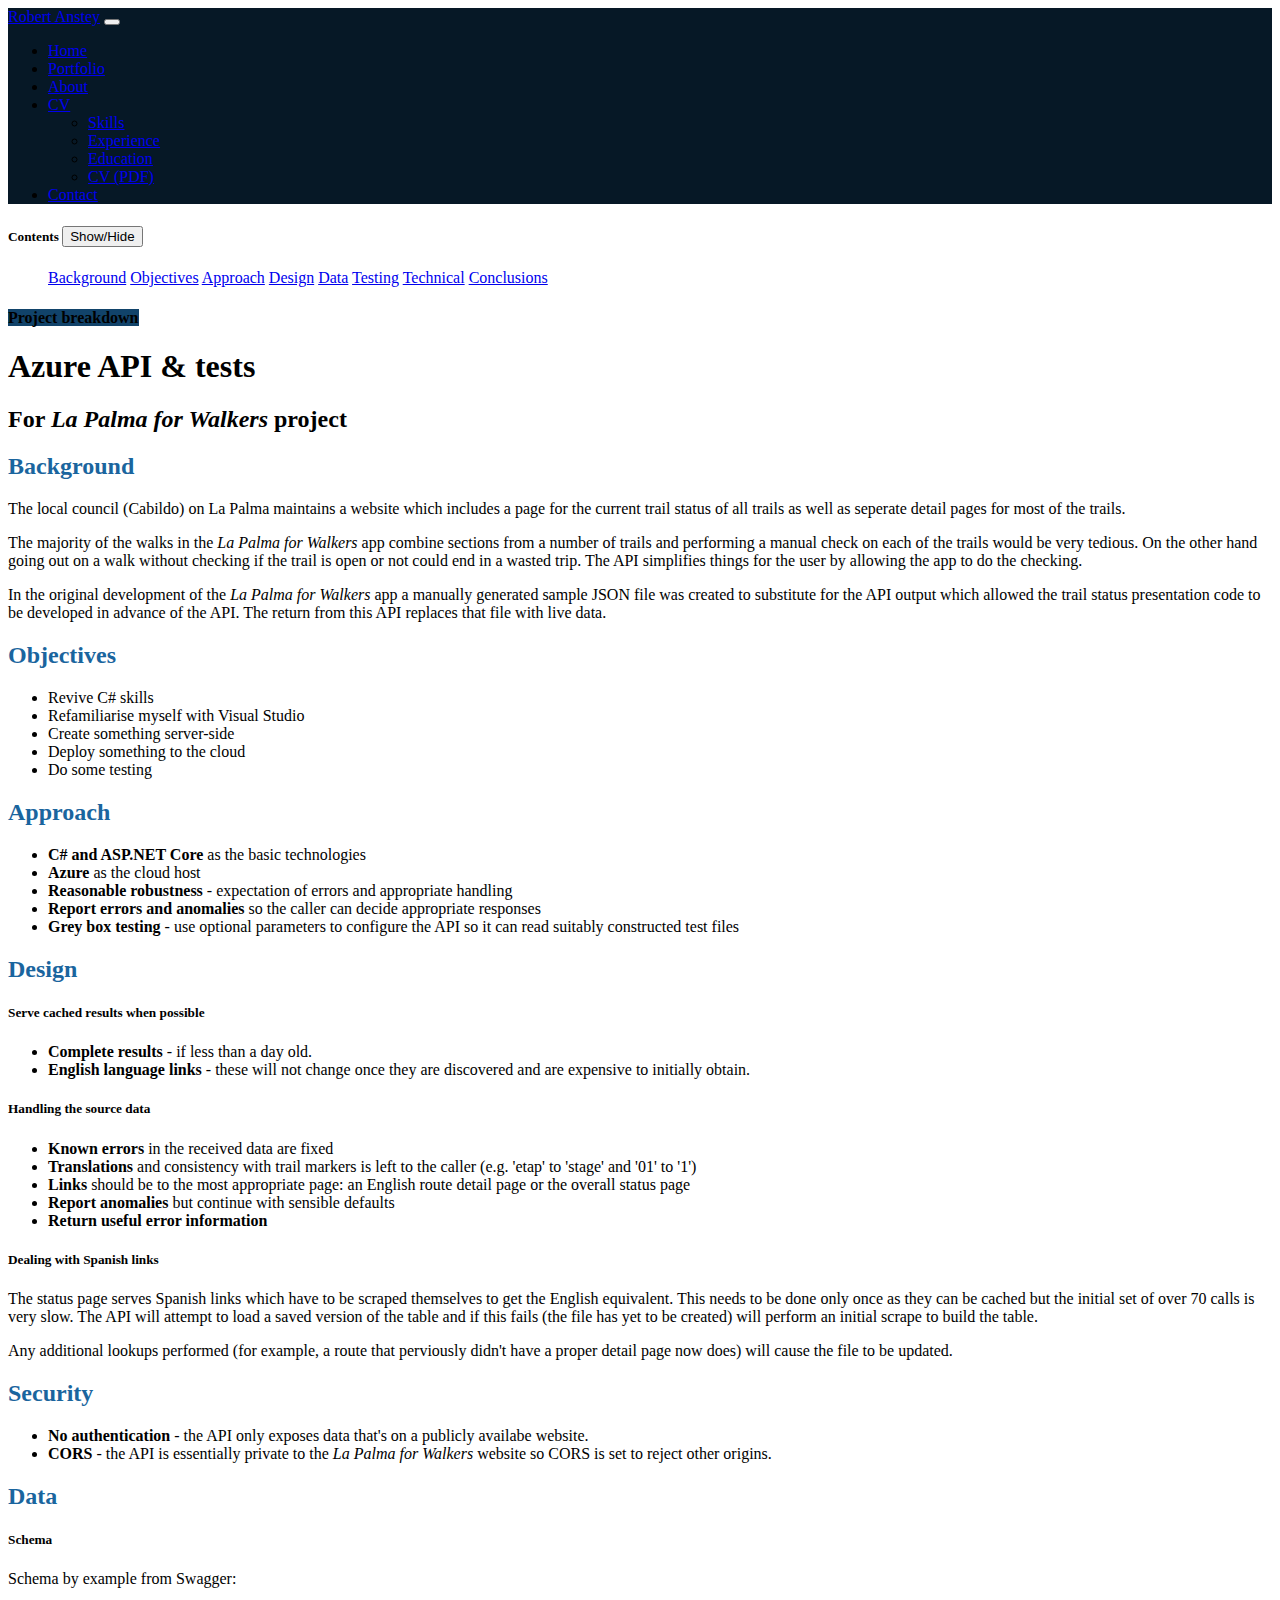
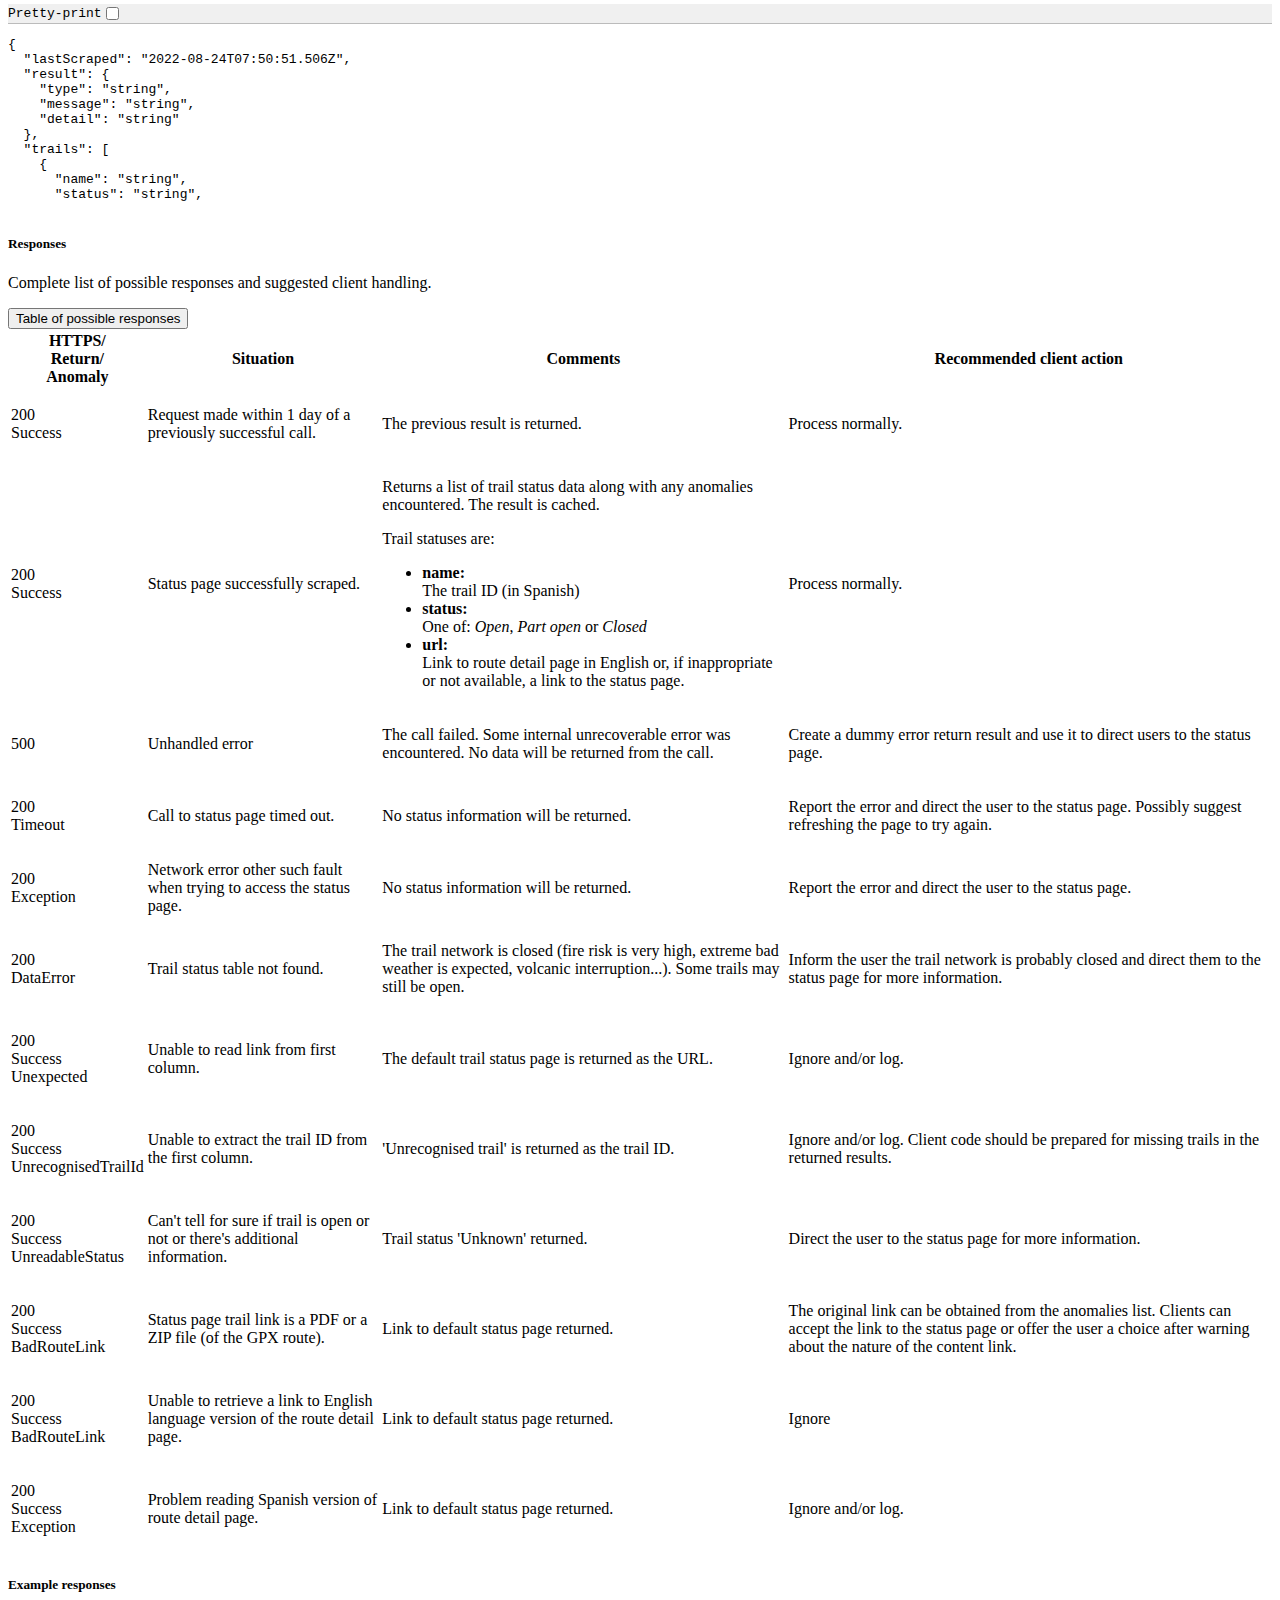
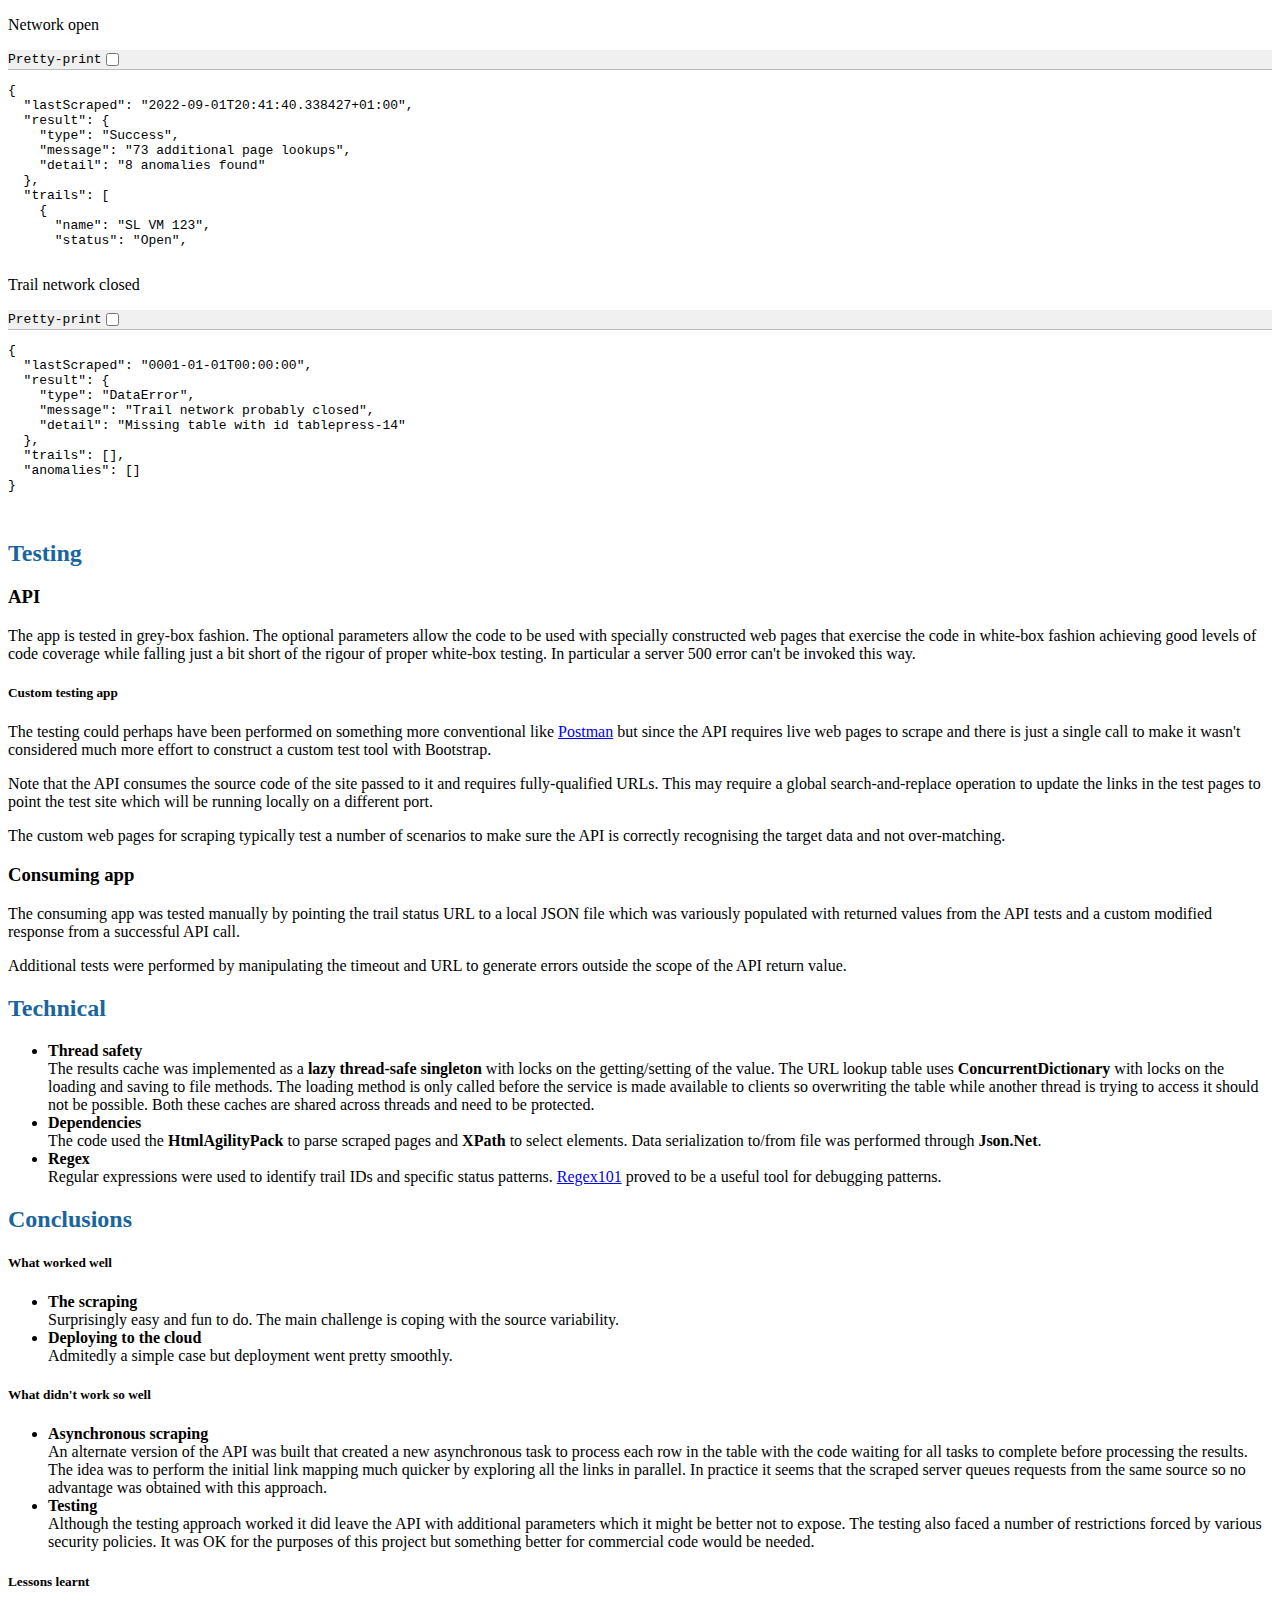
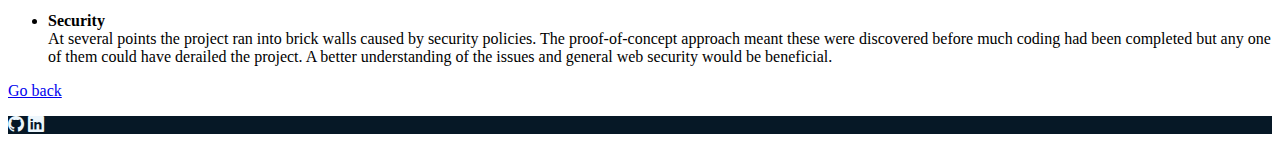
==== commit 4d3ed08f: "Tweaked technical section on thread safety" ====
--- a/api.html
+++ b/api.html
@@ -440,7 +440,7 @@
             <h2 class="mt-5 text-main-3">Technical</h2>
             <ul>
               <li><strong>Thread safety</strong><br />
-                The results cache was implemented as a <strong>lazy thread-safe singleton</strong> and the URL lookup table uses <strong>ConcurrentDictionary</strong> with locks on the loading and saving to file methods. The loading method is only called before the service is made available to clients so overwriting the table while another thread is trying to access it should not be possible. Both these caches are shared across threads and need to be protected.</li>
+                The results cache was implemented as a <strong>lazy thread-safe singleton</strong> with locks on the getting/setting of the value. The URL lookup table uses <strong>ConcurrentDictionary</strong> with locks on the loading and saving to file methods. The loading method is only called before the service is made available to clients so overwriting the table while another thread is trying to access it should not be possible. Both these caches are shared across threads and need to be protected.</li>
               <li><strong>Dependencies</strong><br />
                 The code used the <strong>HtmlAgilityPack</strong> to parse scraped pages and <strong>XPath</strong> to select elements. Data serialization to/from file was performed through <strong>Json.Net</strong>.</li>
               <li><strong>Regex</strong><br />
